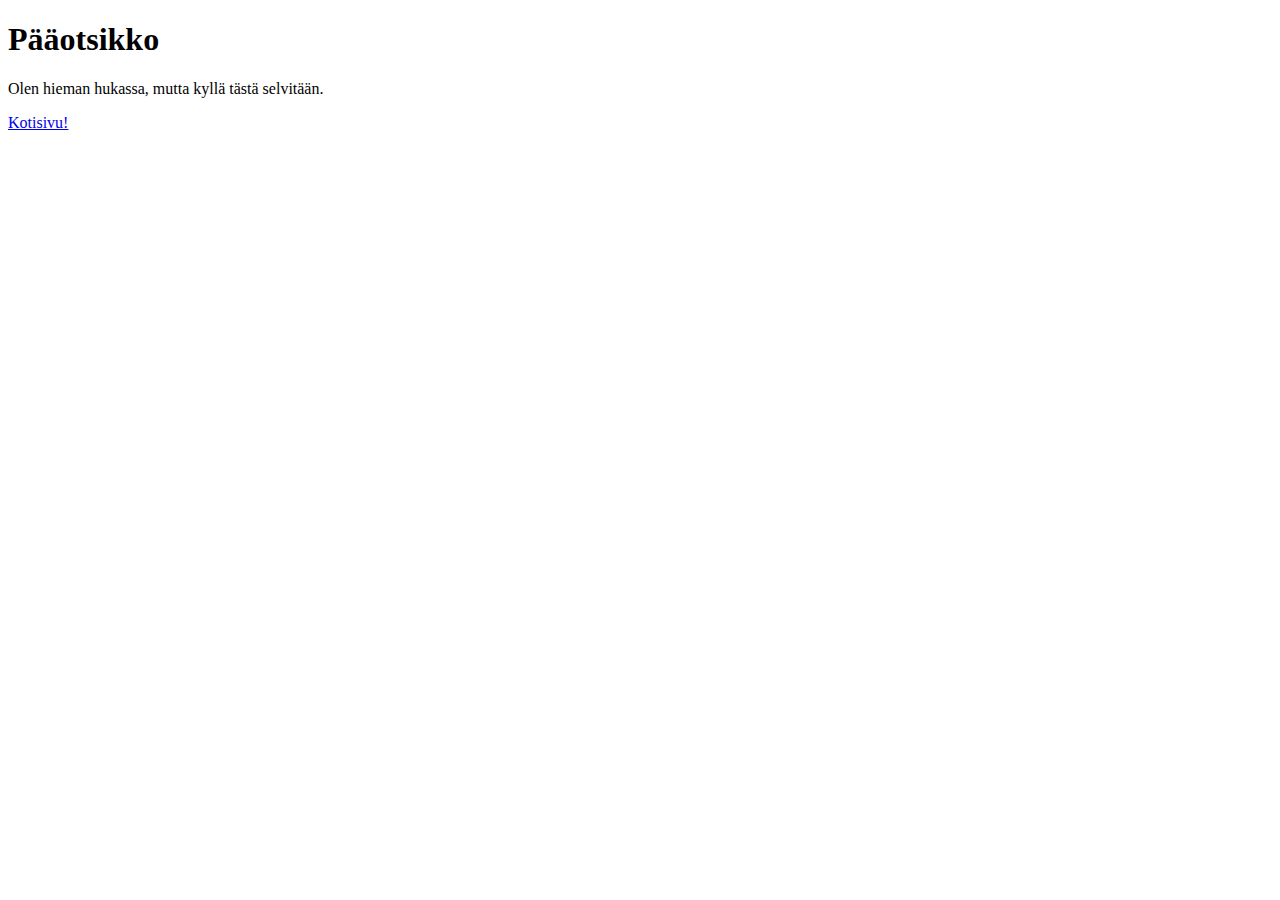
==== second.html @ 2f7a5c88 "Update second.html" ====
<!DOCTYPE html>
<html>
<head>
<meta charset="utf-8">
<meta name="viewport" content="width=device-width">
<title>2.sivu</title>
</head>
<body>

<h1>Pääotsikko</h1>

<p>Olen hieman hukassa, mutta kyllä tästä selvitään.</p>
  
  <a href="https://tunnelimorko.github.io/">Kotisivu!</a>

</body>
</html>
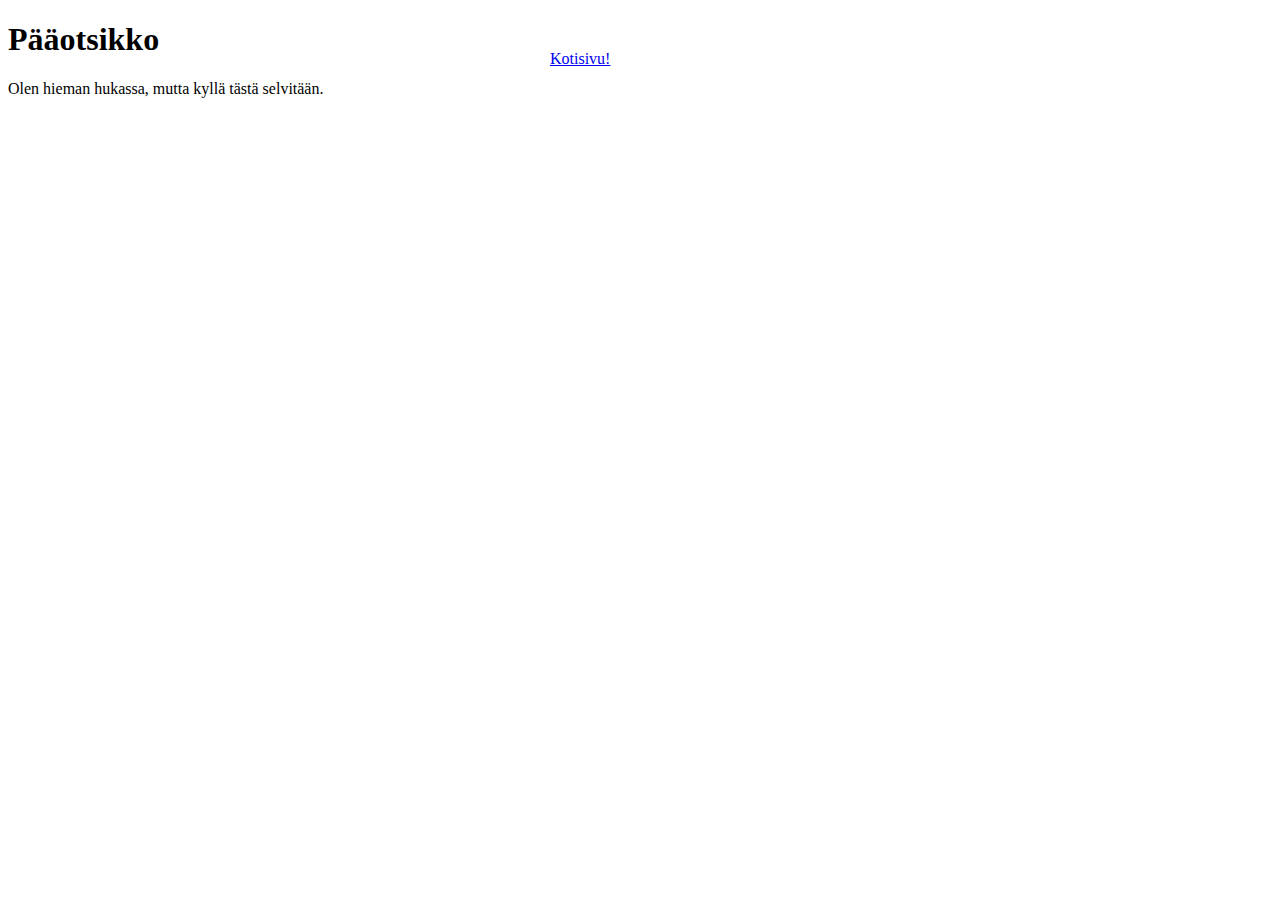
==== commit fe91a5c7: "Update second.html" ====
--- a/second.html
+++ b/second.html
@@ -11,7 +11,11 @@
 
 <p>Olen hieman hukassa, mutta kyllä tästä selvitään.</p>
   
-  <a href="https://tunnelimorko.github.io/">Kotisivu!</a>
+ <div style="position:absolute;top:50px; left:550px ">
+  <a href="/index.html">Kotisivu!</a>
+ </div>
+  
+  
 
 </body>
 </html>
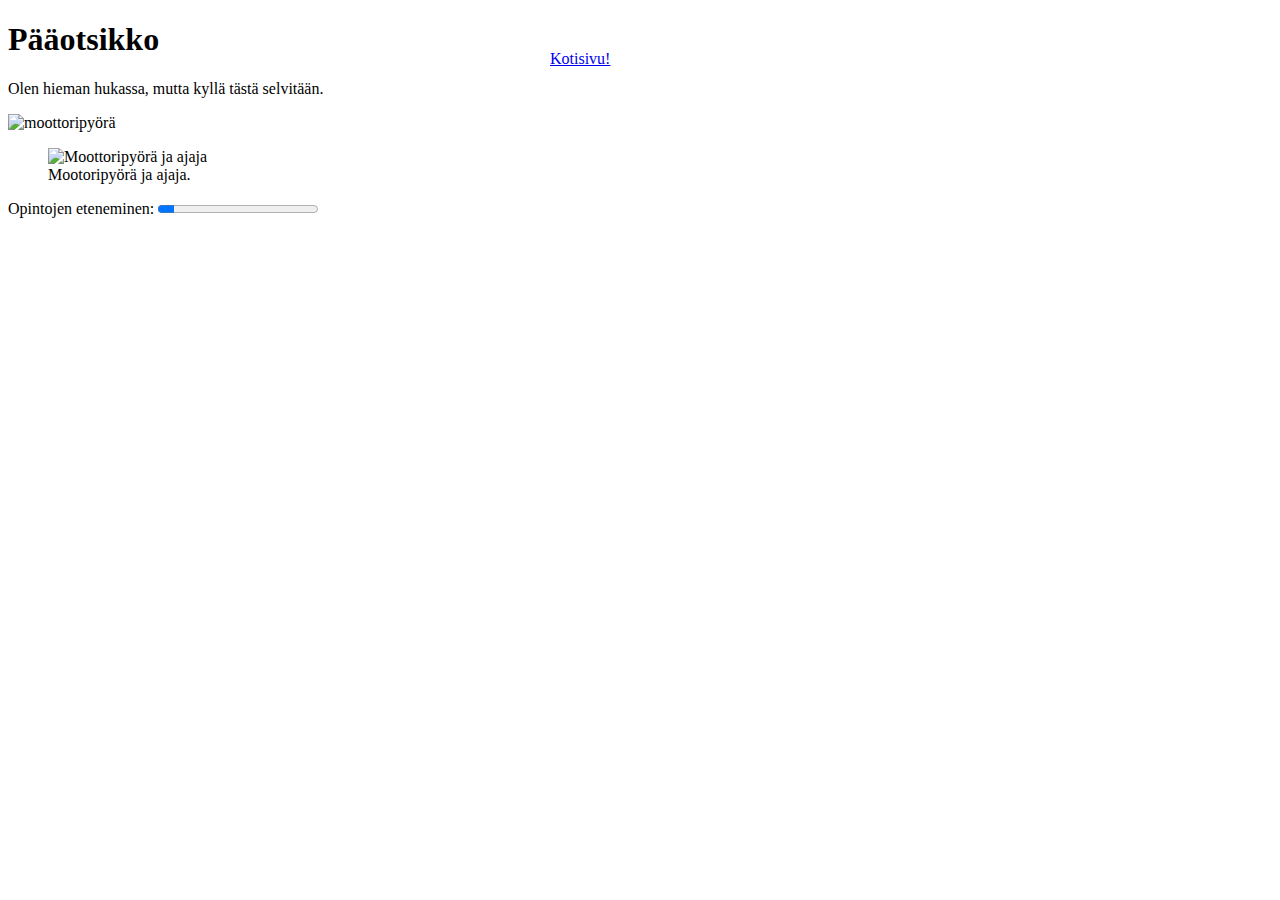
==== commit 5ae6acf2: "Update second.html" ====
--- a/second.html
+++ b/second.html
@@ -15,7 +15,16 @@
   <a href="/index.html">Kotisivu!</a>
  </div>
   
+<img src="https://www.motouutiset.fi/get_img?ImageWidth=957&ImageHeight=718&ImageId=33429" alt="moottoripyörä" style="width:200px;height:200px;">
   
+<figure>
+  <img src="https://www.motouutiset.fi/get_img?ImageWidth=957&ImageHeight=718&ImageId=33428" alt="Moottoripyörä ja ajaja" style="width:50%">
+  <figcaption>Mootoripyörä ja ajaja.</figcaption>
+</figure>
 
-</body>
+  <label for="file">Opintojen eteneminen:</label>
+<progress id="file" value="10" max="100"</progress>
+  
+ 
+  </body>
 </html>
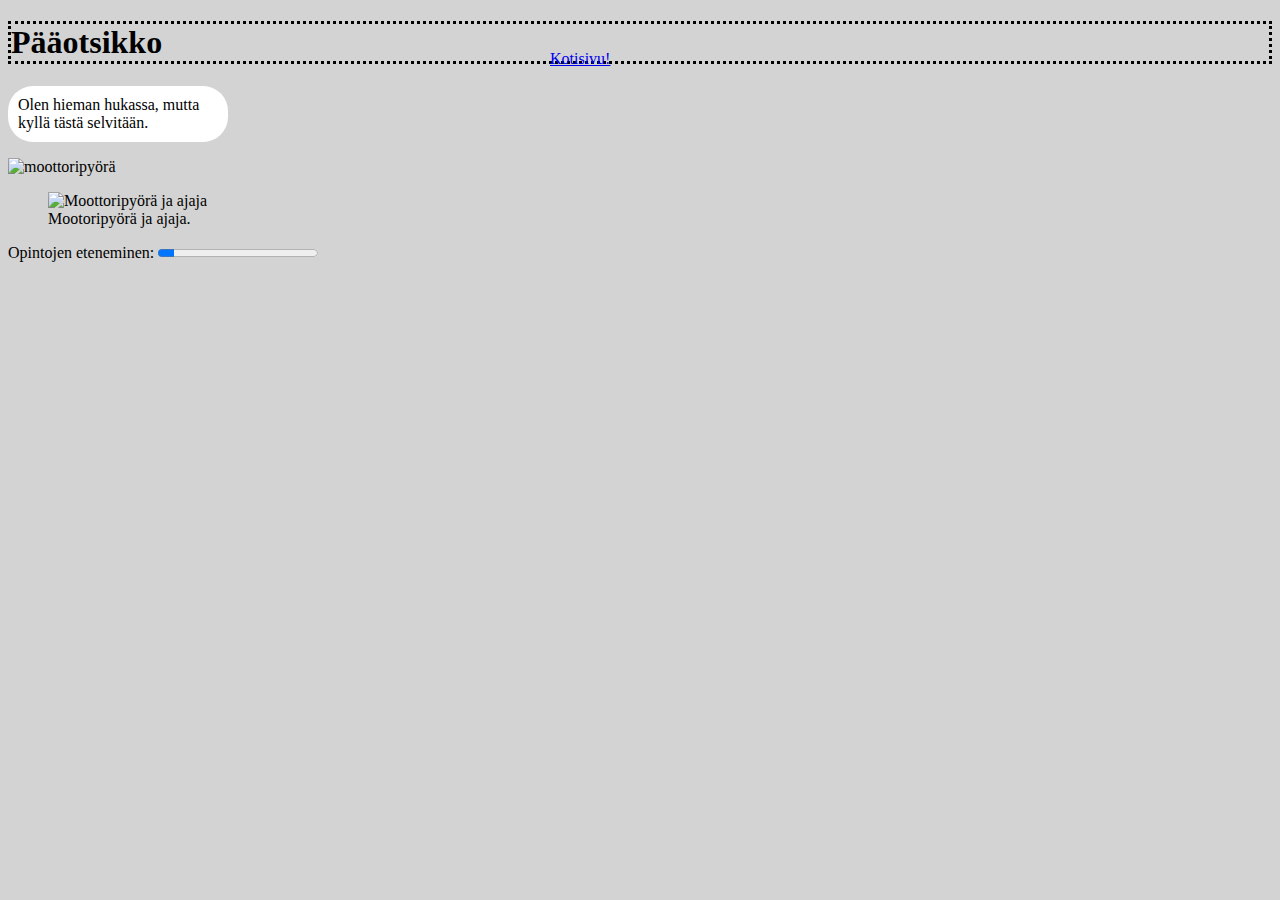
==== commit e364cebc: "Update second.html" ====
--- a/second.html
+++ b/second.html
@@ -1,6 +1,7 @@
 <!DOCTYPE html>
 <html>
 <head>
+<link rel="stylesheet" href="styles.css">
 <meta charset="utf-8">
 <meta name="viewport" content="width=device-width">
 <title>2.sivu</title>
--- a/styles.css
+++ b/styles.css
@@ -0,0 +1,15 @@
+body {background-color: rgb(211, 211, 211);}
+
+h1 {
+  border-style: dotted;
+}
+
+p {
+  background-color: white
+}
+
+p {
+  border-radius: 25px;
+  padding: 10px;
+  width: 200px; 
+}
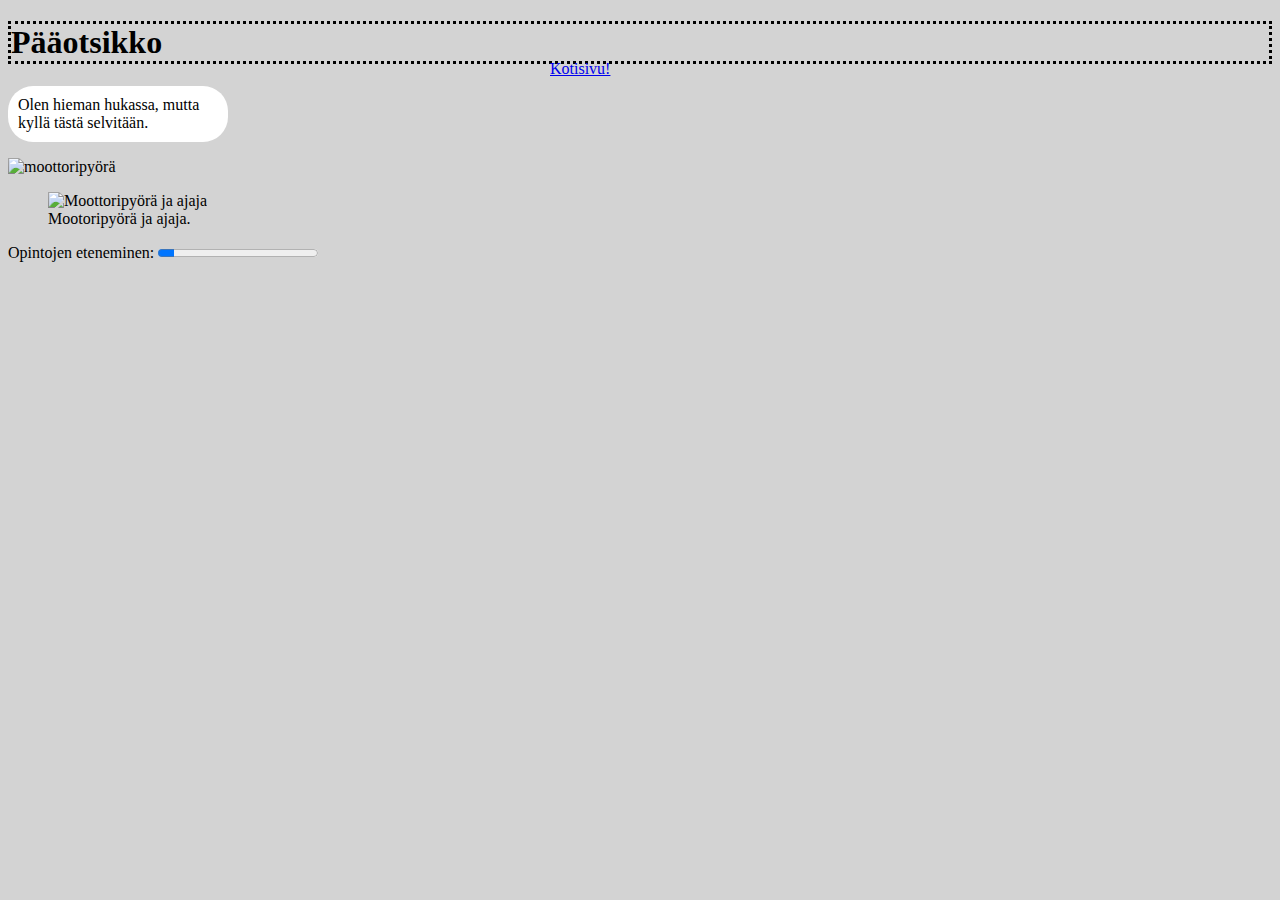
==== commit 64932158: "Update second.html" ====
--- a/second.html
+++ b/second.html
@@ -12,7 +12,7 @@
 
 <p>Olen hieman hukassa, mutta kyllä tästä selvitään.</p>
   
- <div style="position:absolute;top:50px; left:550px ">
+ <div style="position:absolute;top:60px; left:550px ">
   <a href="/index.html">Kotisivu!</a>
  </div>
   
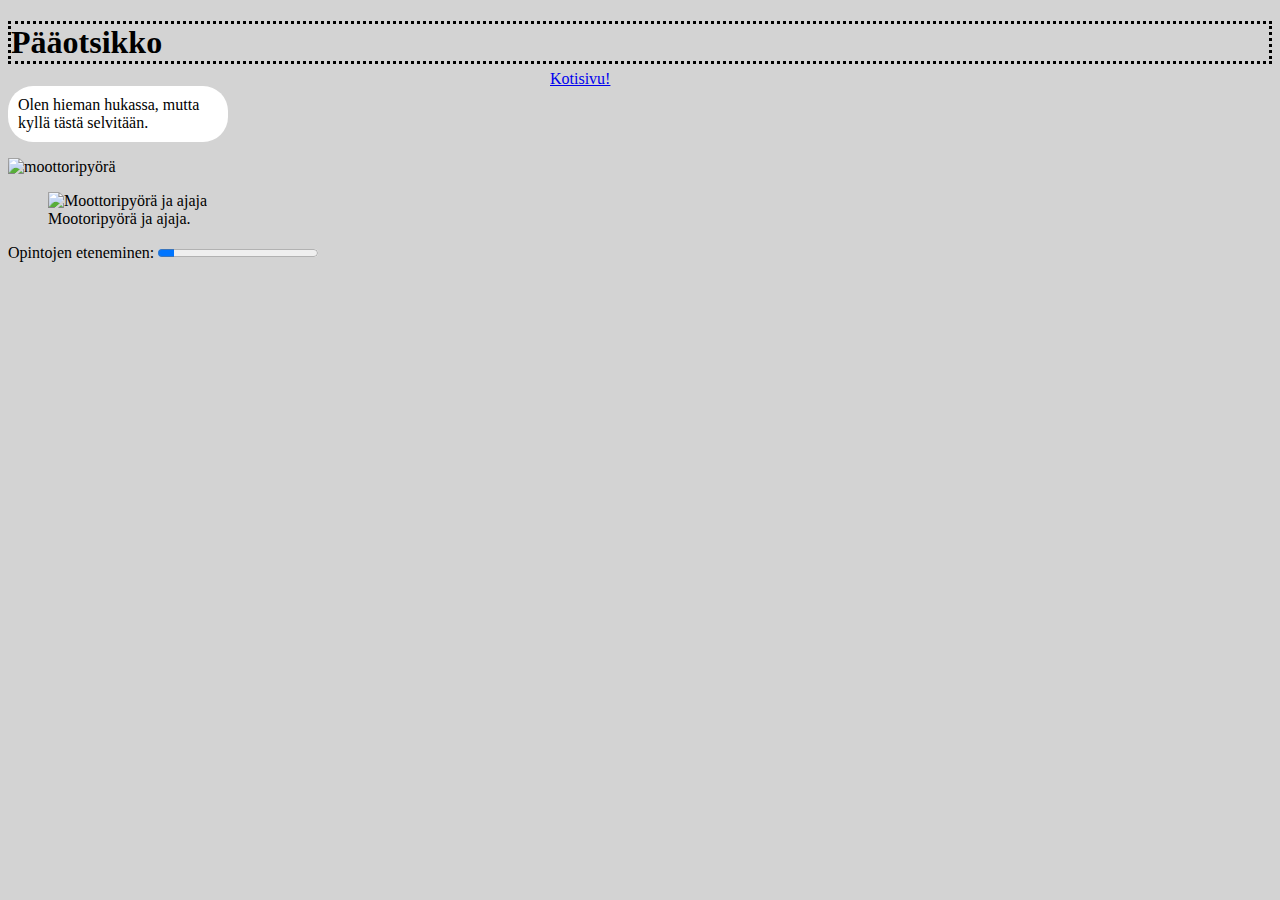
==== commit 100fe5b7: "Update second.html" ====
--- a/second.html
+++ b/second.html
@@ -12,7 +12,7 @@
 
 <p>Olen hieman hukassa, mutta kyllä tästä selvitään.</p>
   
- <div style="position:absolute;top:60px; left:550px ">
+ <div style="position:absolute;top:70px; left:550px ">
   <a href="/index.html">Kotisivu!</a>
  </div>
   
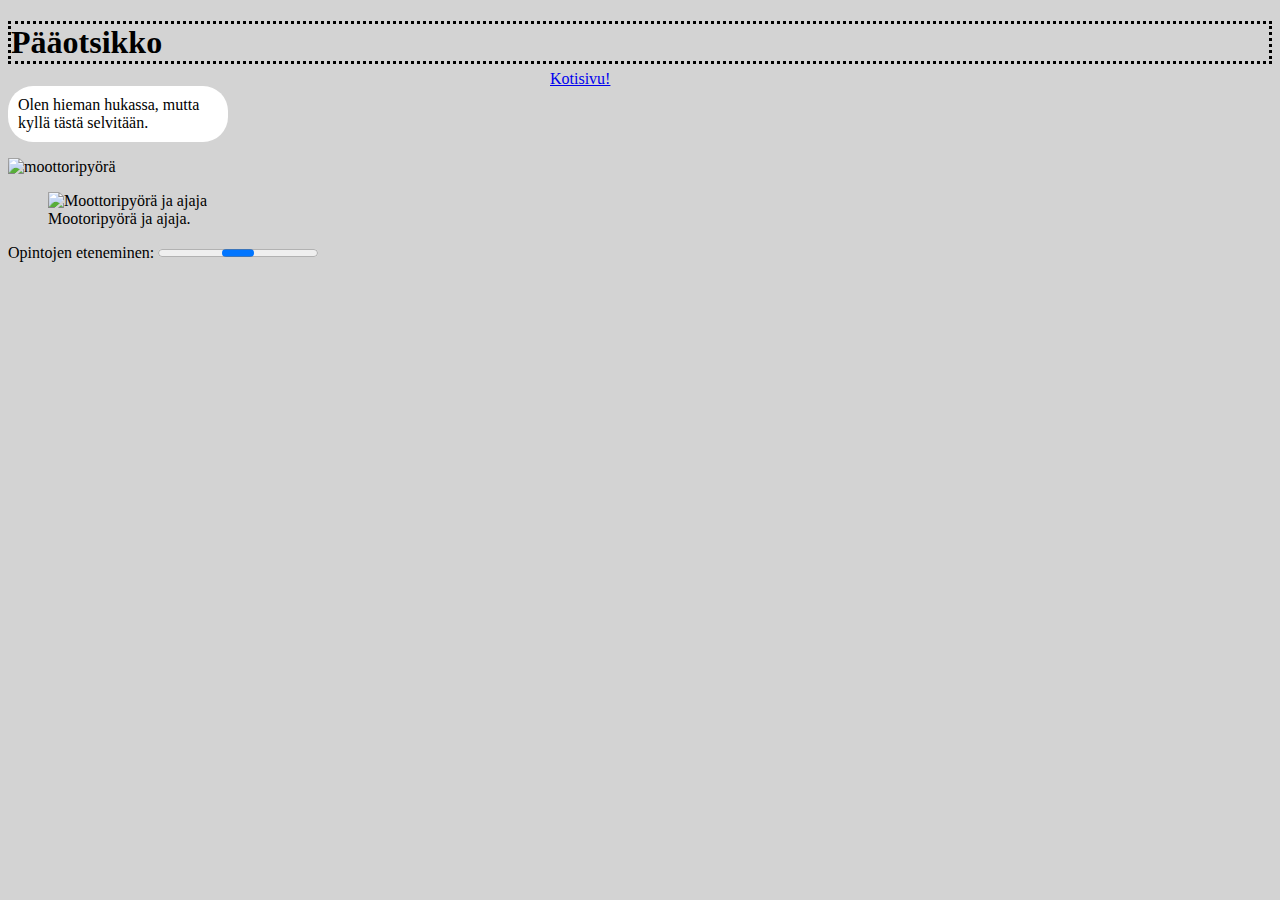
==== commit 9fa8e2f9: "Update second.html" ====
--- a/second.html
+++ b/second.html
@@ -3,7 +3,7 @@
 <head>
 <link rel="stylesheet" href="styles.css">
 <meta charset="utf-8">
-<meta name="viewport" content="width=device-width">
+
 <title>2.sivu</title>
 </head>
 <body>
@@ -23,8 +23,8 @@
   <figcaption>Mootoripyörä ja ajaja.</figcaption>
 </figure>
 
-  <label for="file">Opintojen eteneminen:</label>
-<progress id="file" value="10" max="100"</progress>
+  <label> Opintojen eteneminen:</label>
+<progress> value="10" max="100" </progress>
   
  
   </body>
